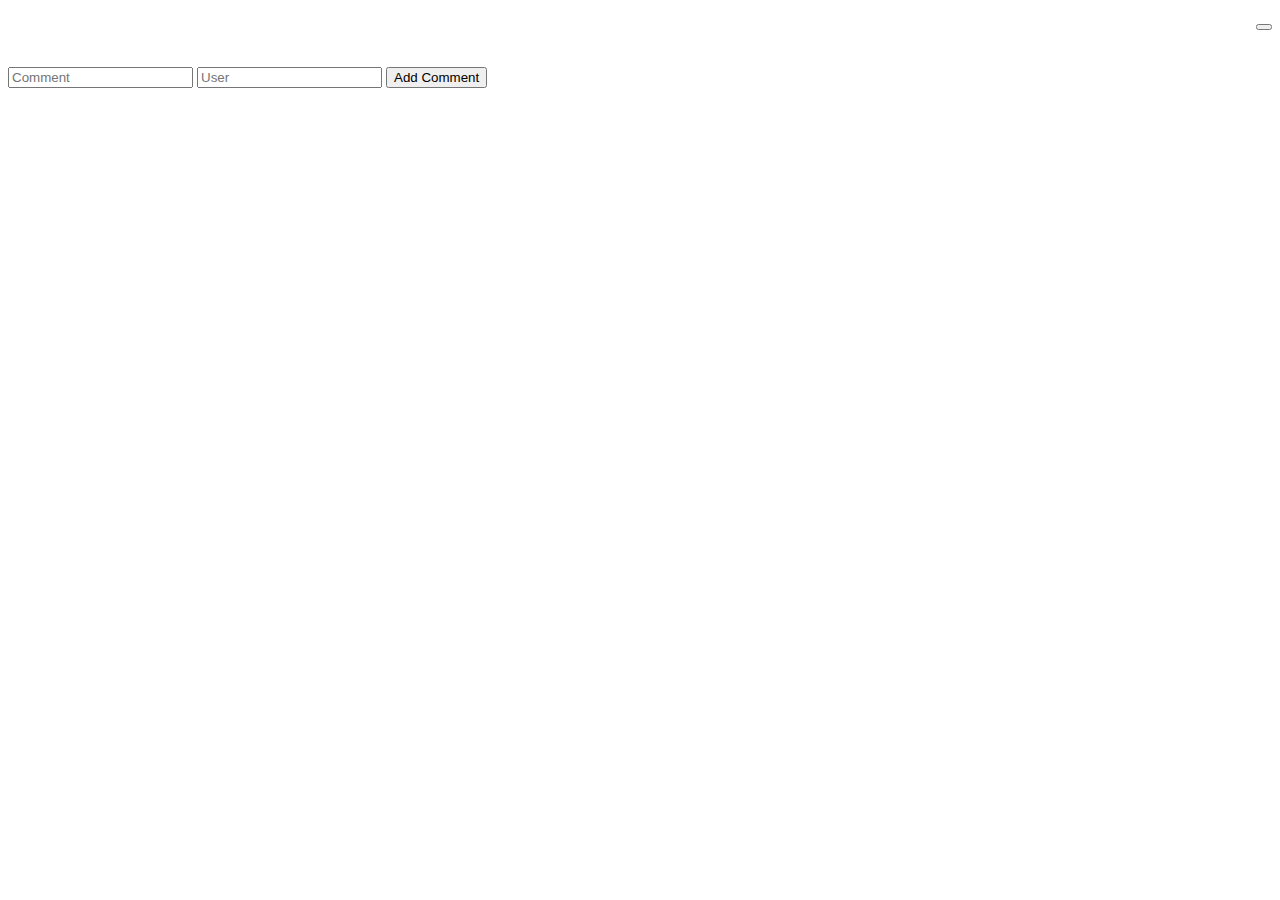
==== MoneyManager/board/index.html @ 06ba2df2 "Add files via upload" ====
<html lang="ko">
  <head>
    <meta charset="UTF-8" />
    <meta name="viewport" content="width=device-width, initial-scale=1.0" />
    <title>Document</title>
    <link rel="stylesheet" href="./public/index.css" />
  </head>
  <body>
    <div id="root">
      <div>
        <div class="header">
          <h1 id="title"></h1>
          <div>
            <div class="flex-box">
              <h3 id="user"></h3>
              <button id="likes"></button>
              <div id="views"></div>
            </div>
            <div id="created-at"></div>
          </div>
        </div>
        <p id="text"></p>
      </div>
      <div>
        <div>
          <ul id="list"></ul>
        </div>
        <div>
          <input type="text" id="comment" placeholder="Comment" />
          <input type="text" id="comment-user" placeholder="User" />
          <button id="add-comment">Add Comment</button>
        </div>
      </div>
    </div>
    <script src="./public/index.js"></script>
  </body>
</html>
---- MoneyManager/board/public/index.css ----
.header {
  display: flex;
  justify-content: space-between;
}

.flex-box {
  display: flex;
  justify-content: space-between;
  align-items: center;
}
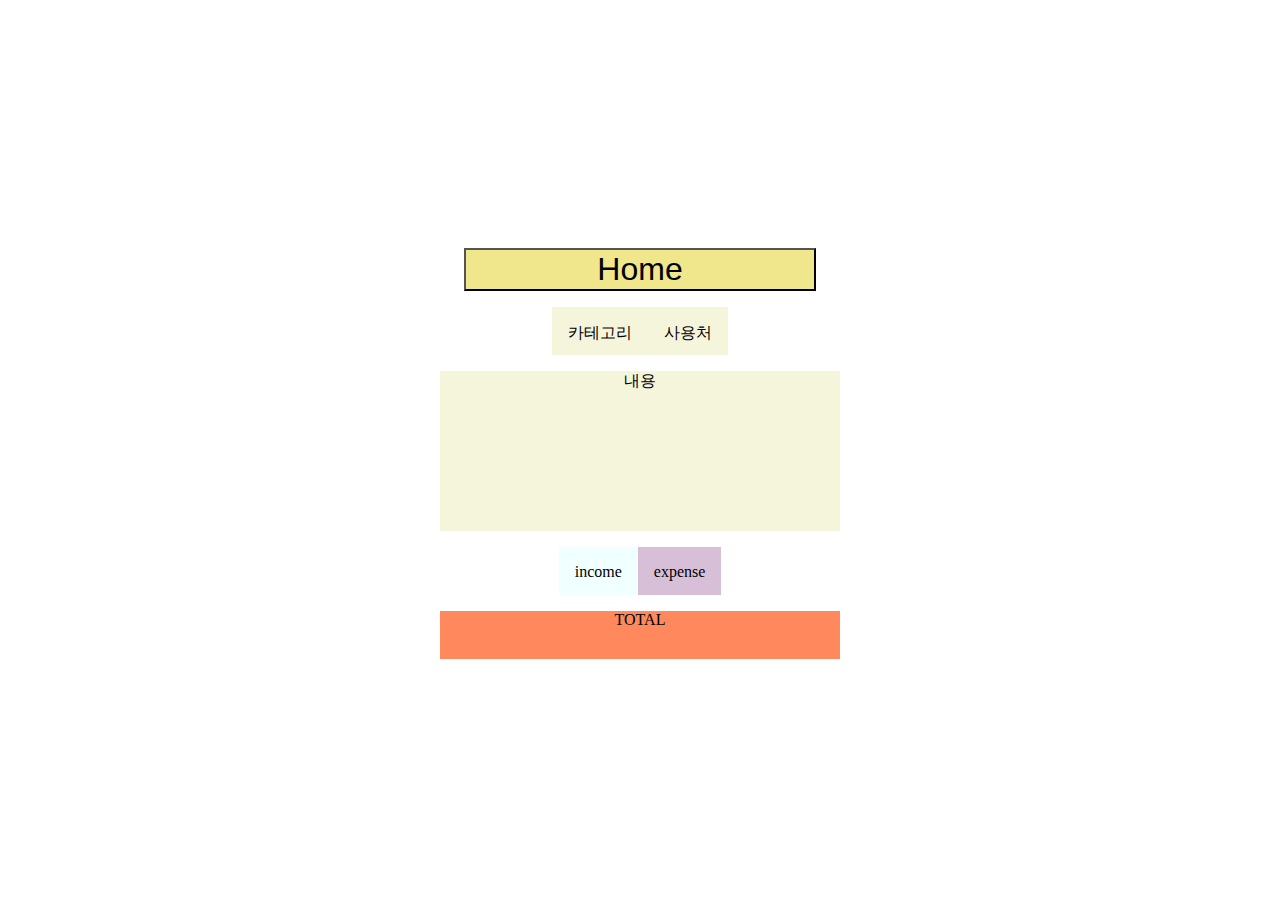
==== commit abc0dabe: "7/26 렛저판다 완료" ====
--- a/MoneyManager/board/index.html
+++ b/MoneyManager/board/index.html
@@ -7,31 +7,30 @@
   </head>
   <body>
     <div id="root">
-      <div>
-        <div class="header">
-          <h1 id="title"></h1>
-          <div>
-            <div class="flex-box">
-              <h3 id="user"></h3>
-              <button id="likes"></button>
-              <div id="views"></div>
-            </div>
-            <div id="created-at"></div>
-          </div>
+      <div class="container">
+        <div class="buttons">
+          <a href="../">
+            <button id="home">Home</button>
+          </a>
         </div>
-        <p id="text"></p>
-      </div>
-      <div>
-        <div>
-          <ul id="list"></ul>
+
+        <div id="itembox1">
+          <div class="cat-title">카테고리</div>
+          <div class="useway">사용처</div>
         </div>
-        <div>
-          <input type="text" id="comment" placeholder="Comment" />
-          <input type="text" id="comment-user" placeholder="User" />
-          <button id="add-comment">Add Comment</button>
+
+        <div id="itembox1"><div class="textarea">내용</div></div>
+
+        <div id="income-expense">
+          <div class="income">income</div>
+          <div class="expense">expense</div>
+        </div>
+
+        <div id="totalbox">
+          <div class="total">TOTAL</div>
         </div>
       </div>
     </div>
     <script src="./public/index.js"></script>
   </body>
-</html>
+</html>--- a/MoneyManager/board/public/index.css
+++ b/MoneyManager/board/public/index.css
@@ -1,10 +1,78 @@
-.header {
-  display: flex;
-  justify-content: space-between;
+/* 전체를 감싸는 컨테이너 */
+.container div {
+  margin: 0.5rem 0;
 }
 
-.flex-box {
+.container {
+  margin-top: 15rem;
+  text-align: center;
   display: flex;
-  justify-content: space-between;
-  align-items: center;
+  flex-direction: column;
 }
+
+/* 카테고리, 사용처 아이템박스 */
+#itembox1 {
+  display: flex;
+  margin: auto;
+}
+
+.textarea {
+  margin: auto;
+  /* display: flex; */
+  width: 25rem;
+  height: 10rem;
+  background-color: beige;
+}
+
+.cat-title {
+  padding: 1rem;
+  background-color: beige;
+  height: 1rem;
+}
+
+.useway {
+  /* flex: 1; */
+  padding: 1rem;
+  background-color: beige;
+  height: 1rem;
+}
+
+#home {
+  font-size: 2rem;
+  width: 22rem;
+}
+
+#home {
+  background-color: khaki;
+}
+
+#income-expense {
+  display: flex;
+  margin: auto;
+}
+
+.income {
+  padding: 1rem;
+  height: 1rem;
+  background-color: azure;
+}
+
+.expense {
+  padding: 1rem;
+  height: 1rem;
+  background-color: thistle;
+}
+
+#totalbox {
+  display: flex;
+  margin: auto;
+}
+
+.total {
+  /* margin: auto; */
+  /* display: flex; */
+  margin: auto;
+  width: 25rem;
+  height: 3rem;
+  background-color: rgb(255, 136, 92);
+}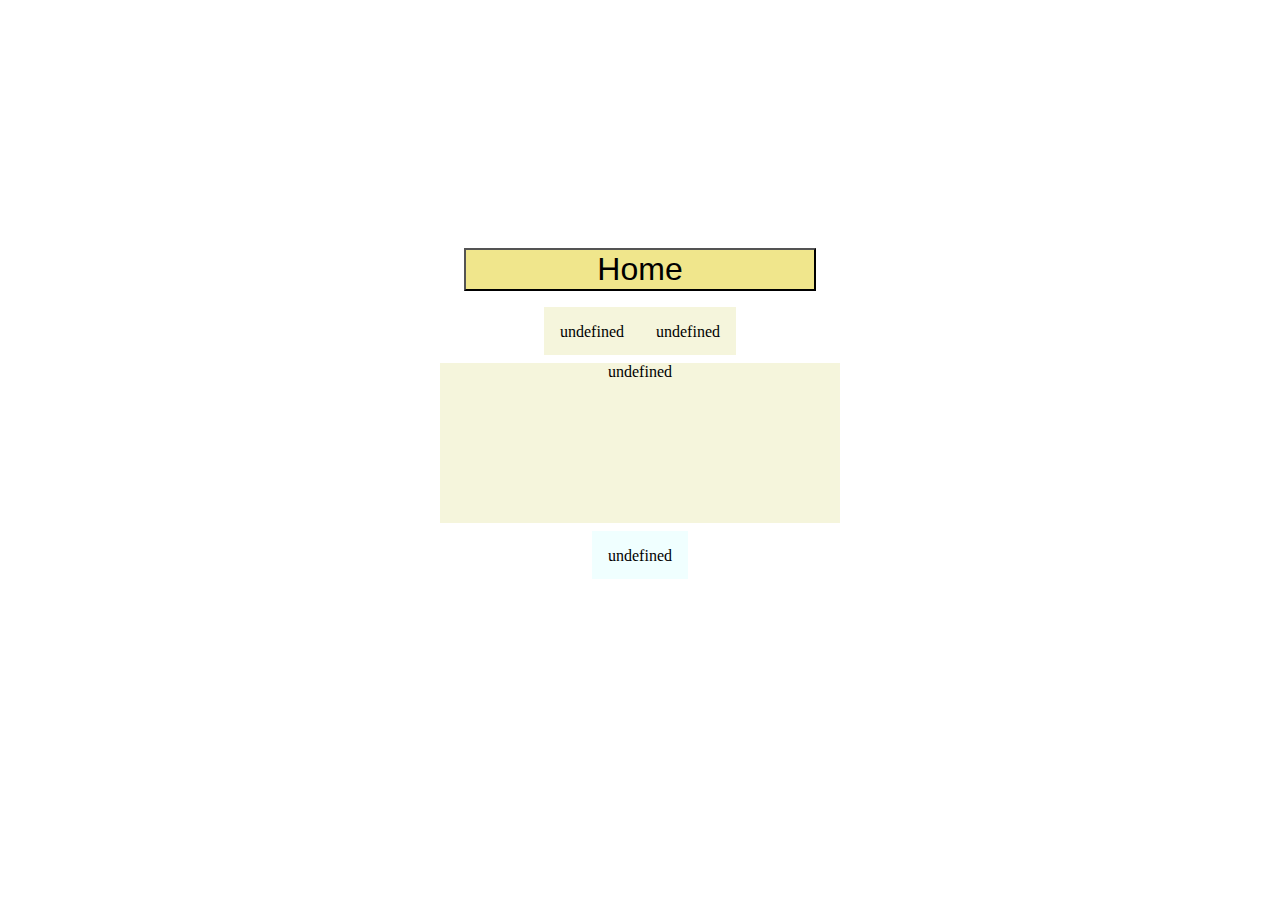
==== commit 926c52fb: "7/27 밑작업 완료" ====
--- a/MoneyManager/board/index.html
+++ b/MoneyManager/board/index.html
@@ -15,19 +15,14 @@
         </div>
 
         <div id="itembox1">
-          <div class="cat-title">카테고리</div>
-          <div class="useway">사용처</div>
+          <div id="cat-title">카테고리</div>
+          <div id="useway">사용처</div>
         </div>
 
-        <div id="itembox1"><div class="textarea">내용</div></div>
+        <div id="itembox1"><div id="textarea">내용</div></div>
 
         <div id="income-expense">
-          <div class="income">income</div>
-          <div class="expense">expense</div>
-        </div>
-
-        <div id="totalbox">
-          <div class="total">TOTAL</div>
+          <div id="spends">spends</div>
         </div>
       </div>
     </div>
--- a/MoneyManager/board/public/index.css
+++ b/MoneyManager/board/public/index.css
@@ -16,7 +16,7 @@
   margin: auto;
 }
 
-.textarea {
+#textarea {
   margin: auto;
   /* display: flex; */
   width: 25rem;
@@ -24,13 +24,13 @@
   background-color: beige;
 }
 
-.cat-title {
+#cat-title {
   padding: 1rem;
   background-color: beige;
   height: 1rem;
 }
 
-.useway {
+#useway {
   /* flex: 1; */
   padding: 1rem;
   background-color: beige;
@@ -51,28 +51,8 @@
   margin: auto;
 }
 
-.income {
+#spends {
   padding: 1rem;
   height: 1rem;
   background-color: azure;
-}
-
-.expense {
-  padding: 1rem;
-  height: 1rem;
-  background-color: thistle;
-}
-
-#totalbox {
-  display: flex;
-  margin: auto;
-}
-
-.total {
-  /* margin: auto; */
-  /* display: flex; */
-  margin: auto;
-  width: 25rem;
-  height: 3rem;
-  background-color: rgb(255, 136, 92);
 }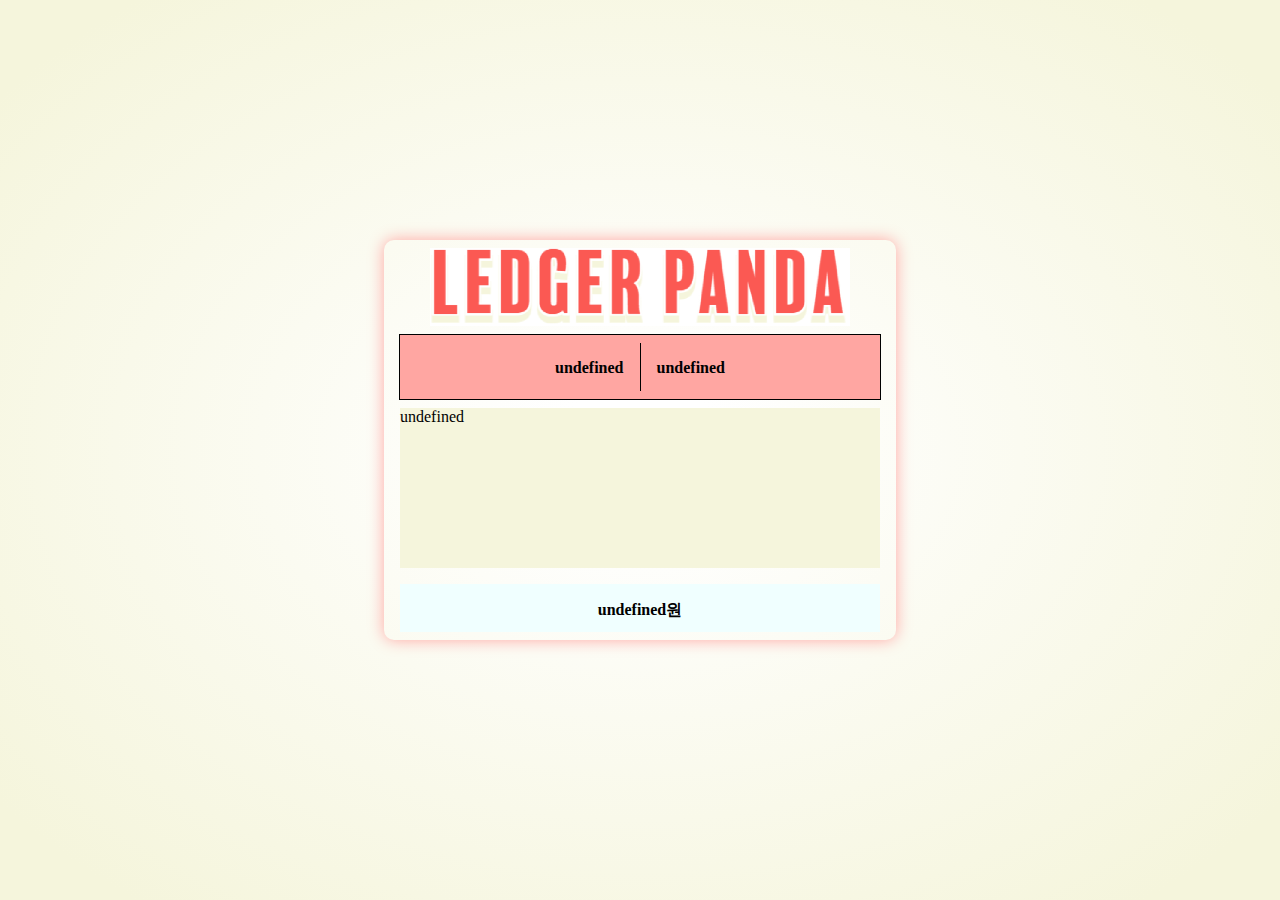
==== commit 3d53c999: "마무리" ====
--- a/MoneyManager/board/index.html
+++ b/MoneyManager/board/index.html
@@ -10,7 +10,7 @@
       <div class="container">
         <div class="buttons">
           <a href="../">
-            <button id="home">Home</button>
+            <img src="../public/img/Home Logo.png" alt="">
           </a>
         </div>
 
@@ -19,7 +19,7 @@
           <div id="useway">사용처</div>
         </div>
 
-        <div id="itembox1"><div id="textarea">내용</div></div>
+        <div><div id="textarea">내용</div></div>
 
         <div id="income-expense">
           <div id="spends">spends</div>
--- a/MoneyManager/board/public/index.css
+++ b/MoneyManager/board/public/index.css
@@ -1,45 +1,59 @@
+html {
+  background: radial-gradient(white 10%, beige 90%);
+}
+
 /* 전체를 감싸는 컨테이너 */
 .container div {
   margin: 0.5rem 0;
 }
 
 .container {
+  margin:auto;
   margin-top: 15rem;
   text-align: center;
   display: flex;
   flex-direction: column;
+  box-shadow: 0 0 1rem #ffa6a2;
+  border-radius: 10px;
+  width: 32rem;
+
 }
 
 /* 카테고리, 사용처 아이템박스 */
 #itembox1 {
   display: flex;
+  justify-content: center;
   margin: auto;
+  background-color: #ffa6a2;
+  width: 30rem;
+  border: 1px solid black;
+  font-weight: 900;
+}
+
+#itembox1 div:first-child {
+  border-right: 1px solid black;
 }
 
 #textarea {
   margin: auto;
   /* display: flex; */
-  width: 25rem;
+  width: 30rem;
   height: 10rem;
   background-color: beige;
+  text-align: left;
 }
 
 #cat-title {
   padding: 1rem;
-  background-color: beige;
+  /* background-color: beige; */
   height: 1rem;
 }
 
 #useway {
   /* flex: 1; */
   padding: 1rem;
-  background-color: beige;
+  /* background-color: beige; */
   height: 1rem;
-}
-
-#home {
-  font-size: 2rem;
-  width: 22rem;
 }
 
 #home {
@@ -54,5 +68,7 @@
 #spends {
   padding: 1rem;
   height: 1rem;
+  width:28rem;
+  font-weight: 900;
   background-color: azure;
 }